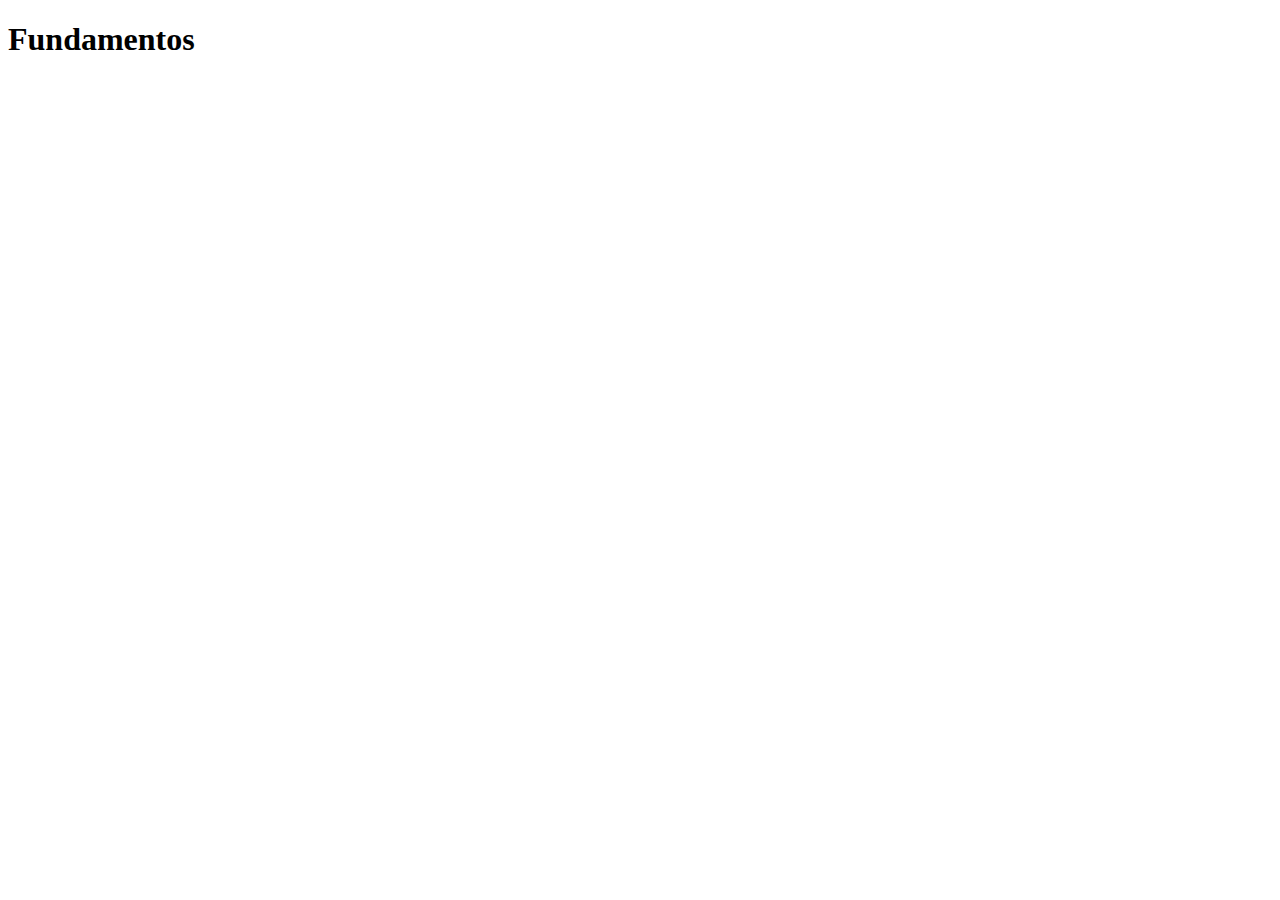
==== 01-fundamentos/index.html @ d94d98ea "first commit" ====
<!DOCTYPE html>
<html lang="en">
<head>
    <meta charset="UTF-8">
    <meta name="viewport" content="width=device-width, initial-scale=1.0">
    <meta http-equiv="X-UA-Compatible" content="ie=edge">
    <title>Document</title>
</head>
<body>
    <h1>Fundamentos</h1>
    
    <script src="fetch-1.js"></script>
</body>
</html>
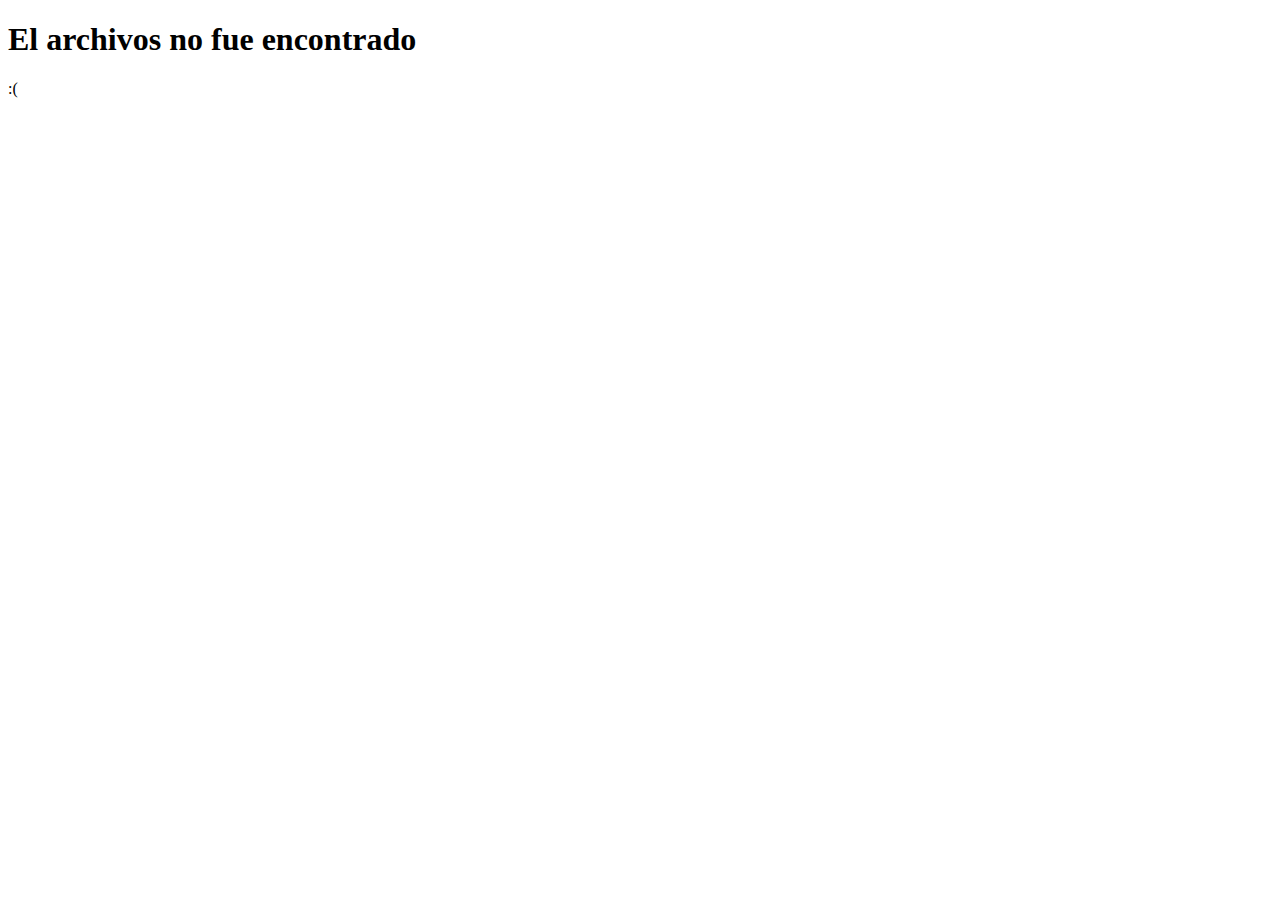
==== commit 2776b072: "fetch completed" ====
--- a/01-fundamentos/index.html
+++ b/01-fundamentos/index.html
@@ -9,6 +9,9 @@
 <body>
     <h1>Fundamentos</h1>
     
-    <script src="fetch-1.js"></script>
+    <img src="" alt="">
+    
+    <script src="fetch-6.js"></script>
+    <script src="tarea.js"></script>
 </body>
 </html>